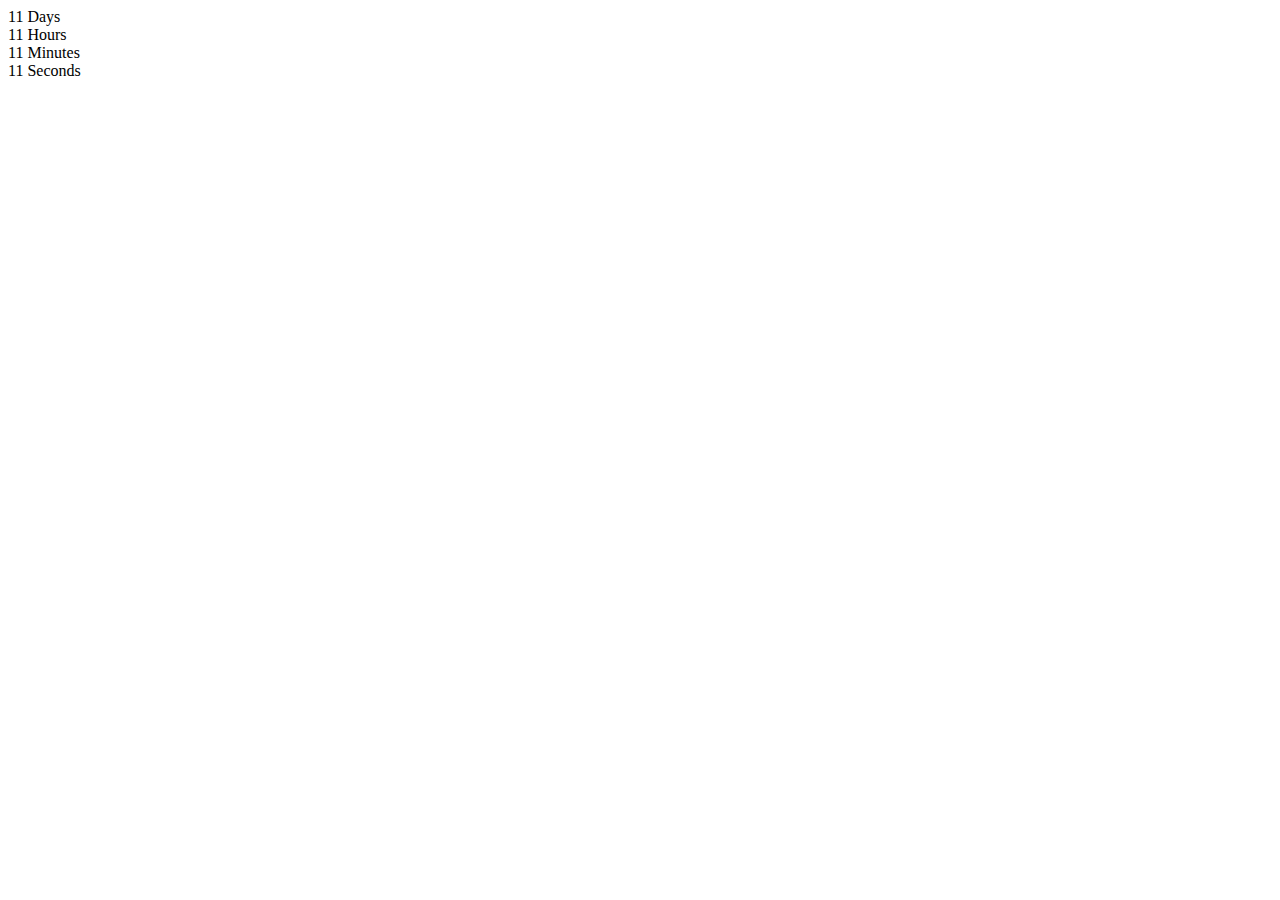
==== timer/index.html @ 185a864a "first attempt" ====
<!DOCTYPE html>
<html lang="en">
<head>
    <meta charset="UTF-8">
    <meta name="viewport" content="width=device-width, initial-scale=1.0">
    <title>Document</title>
</head>
<body>
    <div class="timer" id="timer-1">
        <div class="field">
            <span class="value" data-value="days">11</span>
            <span class="label">Days</span>
        </div>
    
        <div class="field">
            <span class="value" data-value="hours">11</span>
            <span class="label">Hours</span>
        </div>
    
        <div class="field">
            <span class="value" data-value="mins">11</span>
            <span class="label">Minutes</span>
        </div>
    
        <div class="field">
            <span class="value" data-value="secs">11</span>
            <span class="label">Seconds</span>
        </div>
    </div>
    <script src="./index.js"></script>
</body>
</html>
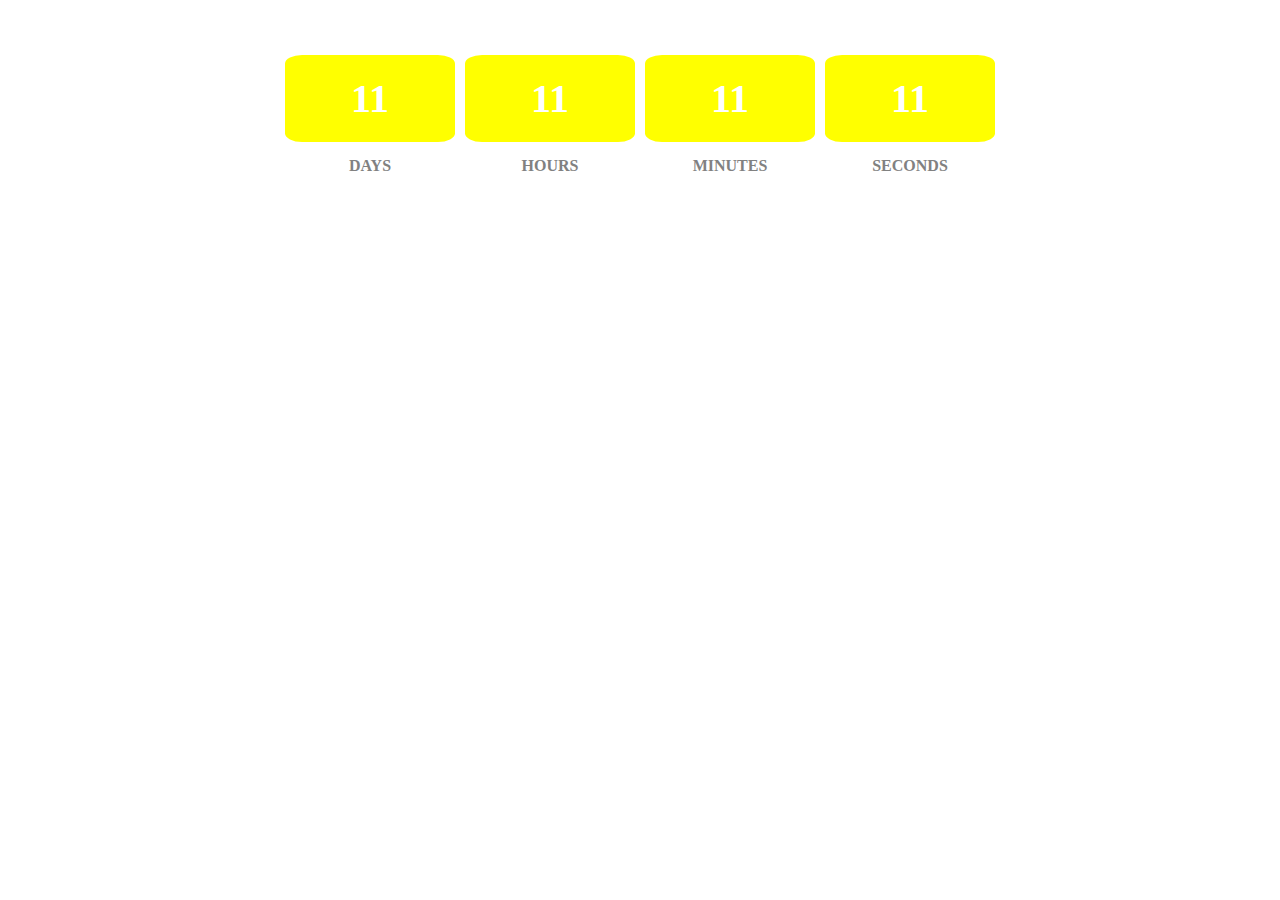
==== commit 3fc2b394: "ready second tasks" ====
--- a/timer/index.html
+++ b/timer/index.html
@@ -4,6 +4,7 @@
     <meta charset="UTF-8">
     <meta name="viewport" content="width=device-width, initial-scale=1.0">
     <title>Document</title>
+    <link rel="stylesheet" href="./css/styles.css">
 </head>
 <body>
     <div class="timer" id="timer-1">
@@ -27,6 +28,7 @@
             <span class="label">Seconds</span>
         </div>
     </div>
+    
     <script src="./index.js"></script>
 </body>
 </html>--- a/timer/css/styles.css
+++ b/timer/css/styles.css
@@ -0,0 +1,39 @@
+*,
+*::before,
+*::after {
+  -webkit-box-sizing: inherit;
+  box-sizing: inherit;
+}
+
+.timer {
+  display: flex;
+  justify-content: center;
+  margin: 50px;
+}
+
+.field {
+  min-width: 170px;
+  margin: 5px;
+}
+
+.value {
+  display: block;
+  text-align: center;
+  font-size: 40px;
+  font-weight: 700;
+  padding: 20px;
+  color: #ffffff;
+  background-color: yellow;
+  border-radius: 10%;
+}
+
+.label {
+  font-size: 16px;
+  font-weight: 700;
+  padding: 15px;
+  display: block;
+  text-align: center;
+  border-radius: 0 0 10% 10%;
+  text-transform: uppercase;
+  color: #818181;
+}
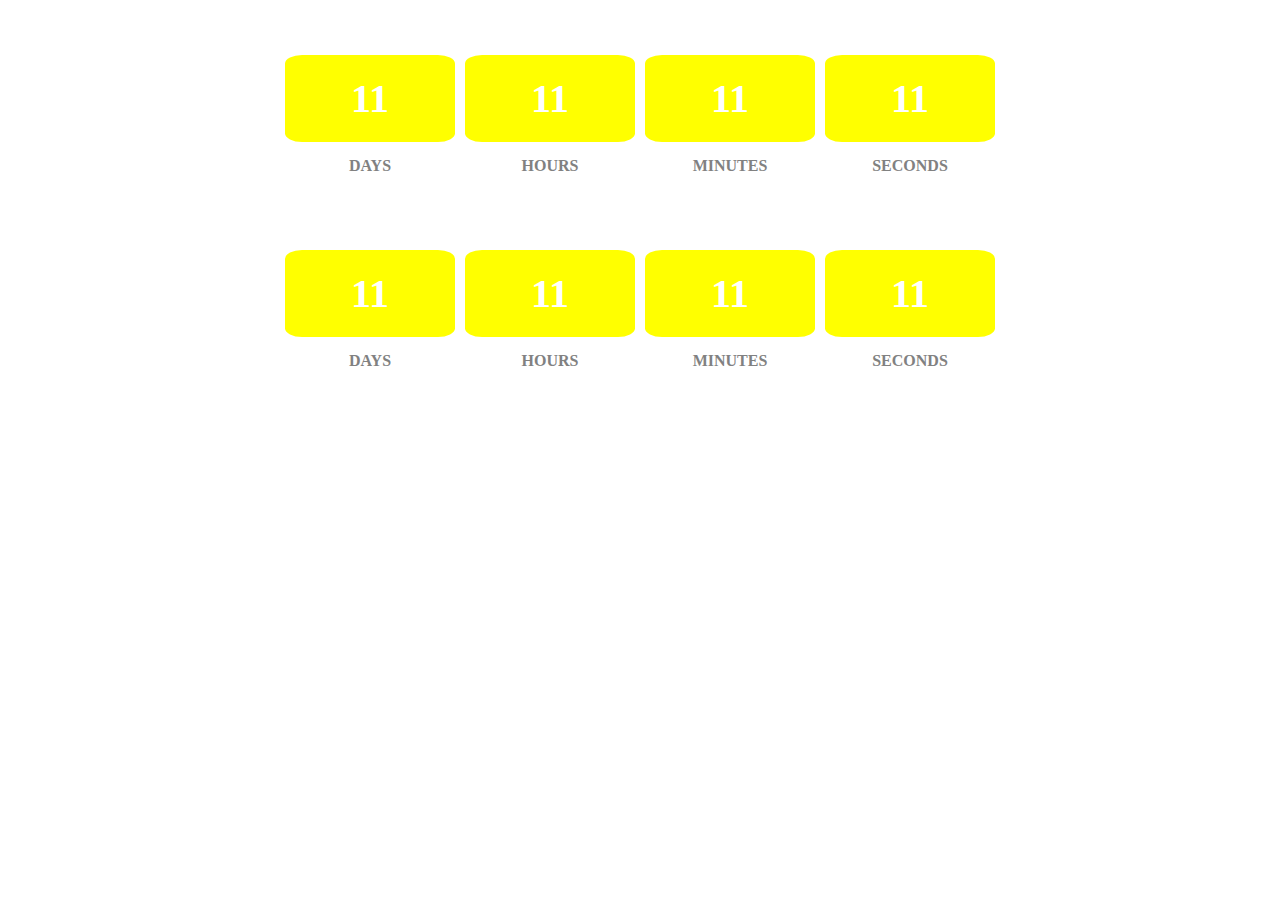
==== commit 5bd5fd43: "rewrite third task" ====
--- a/timer/index.html
+++ b/timer/index.html
@@ -28,6 +28,27 @@
             <span class="label">Seconds</span>
         </div>
     </div>
+    <div class="timer" id="timer-2">
+        <div class="field">
+            <span class="value" data-value="days">11</span>
+            <span class="label">Days</span>
+        </div>
+    
+        <div class="field">
+            <span class="value" data-value="hours">11</span>
+            <span class="label">Hours</span>
+        </div>
+    
+        <div class="field">
+            <span class="value" data-value="mins">11</span>
+            <span class="label">Minutes</span>
+        </div>
+    
+        <div class="field">
+            <span class="value" data-value="secs">11</span>
+            <span class="label">Seconds</span>
+        </div>
+    </div>
     
     <script src="./index.js"></script>
 </body>
